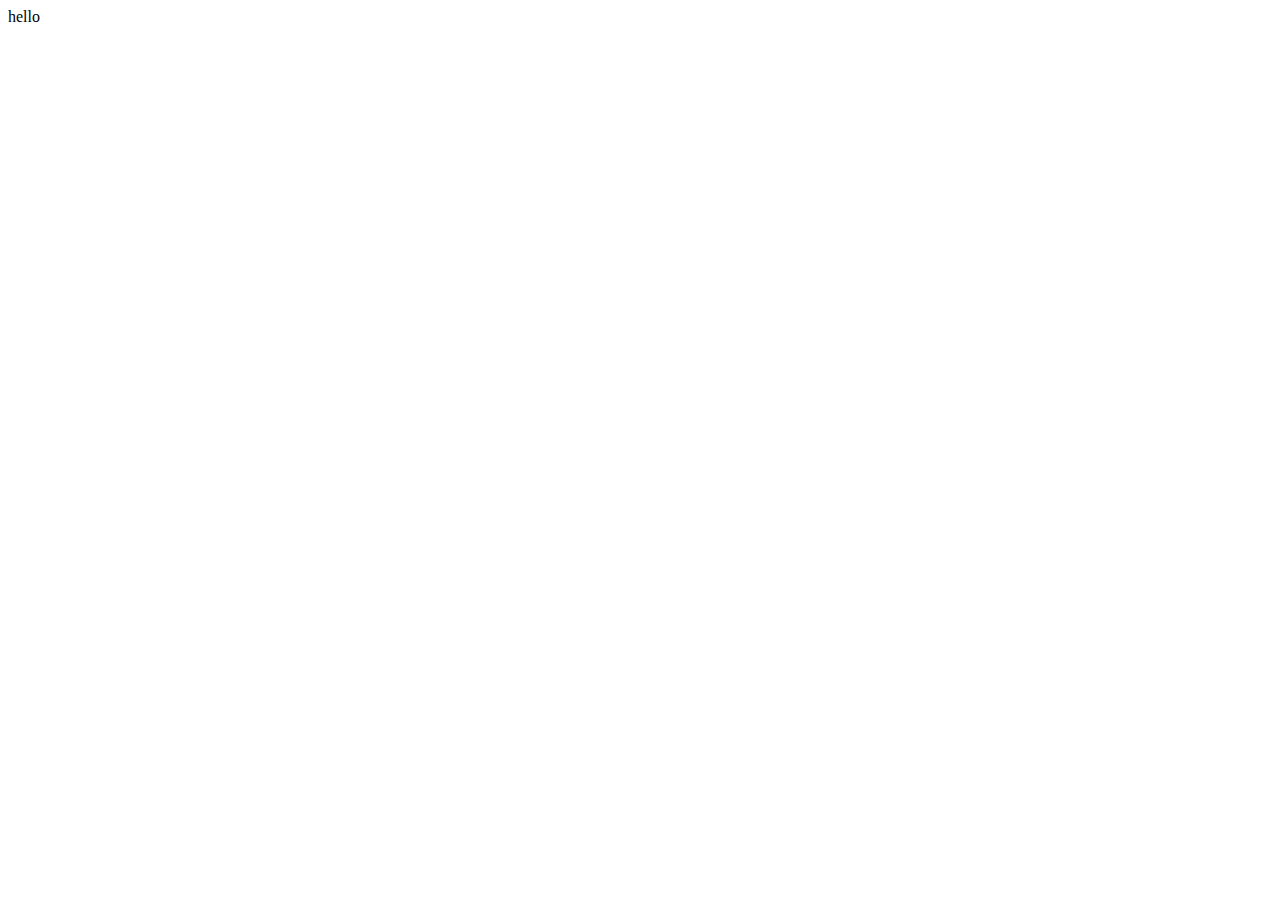
==== hello.html @ d5a23902 "첫번쨰 커밋" ====
<!DOCTYPE html>
<html lang="en">
	<head>
		<meta charset="UTF-8" />
		<meta http-equiv="X-UA-Compatible" content="IE=edge" />
		<meta name="viewport" content="width=device-width, initial-scale=1.0" />
		<title>Document</title>
	</head>
	<body>
		hello
	</body>
</html>
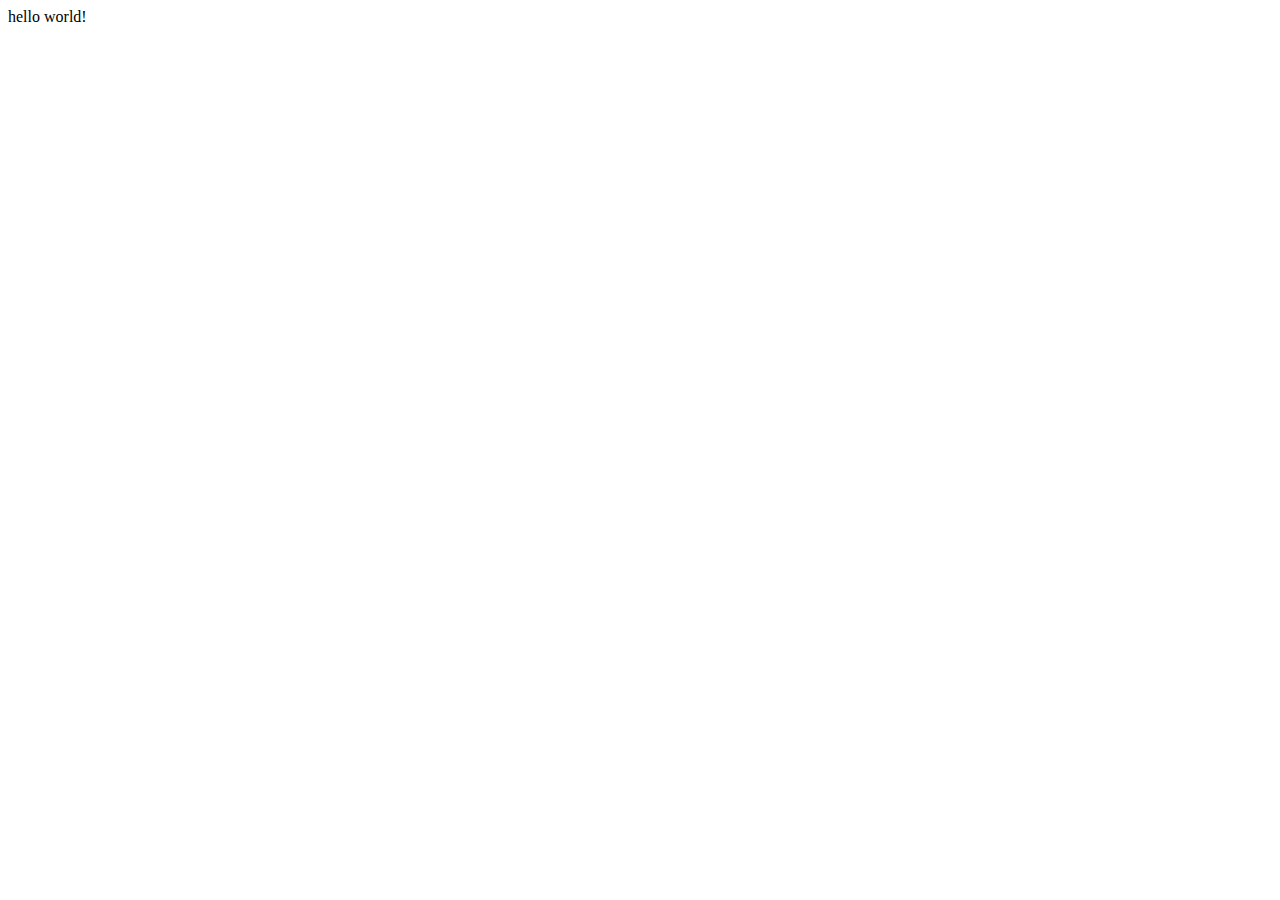
==== commit 9376a0f6: "helloworld적음" ====
--- a/hello.html
+++ b/hello.html
@@ -7,6 +7,6 @@
 		<title>Document</title>
 	</head>
 	<body>
-		hello
+		hello world!
 	</body>
 </html>
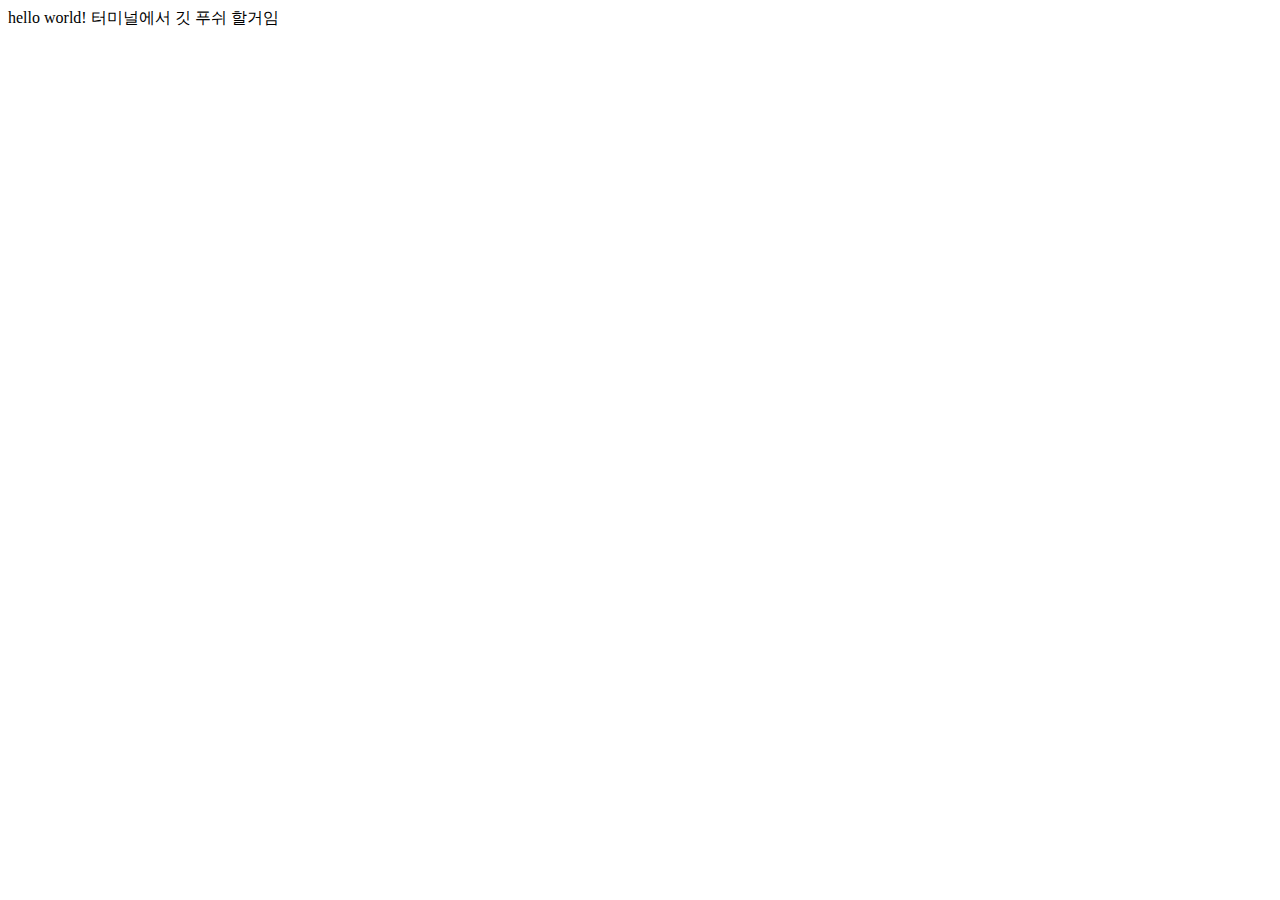
==== commit 5747dea3: "터미널 푸쉬 실패함" ====
--- a/hello.html
+++ b/hello.html
@@ -7,6 +7,6 @@
 		<title>Document</title>
 	</head>
 	<body>
-		hello world!
+		hello world! 터미널에서 깃 푸쉬 할거임
 	</body>
 </html>
